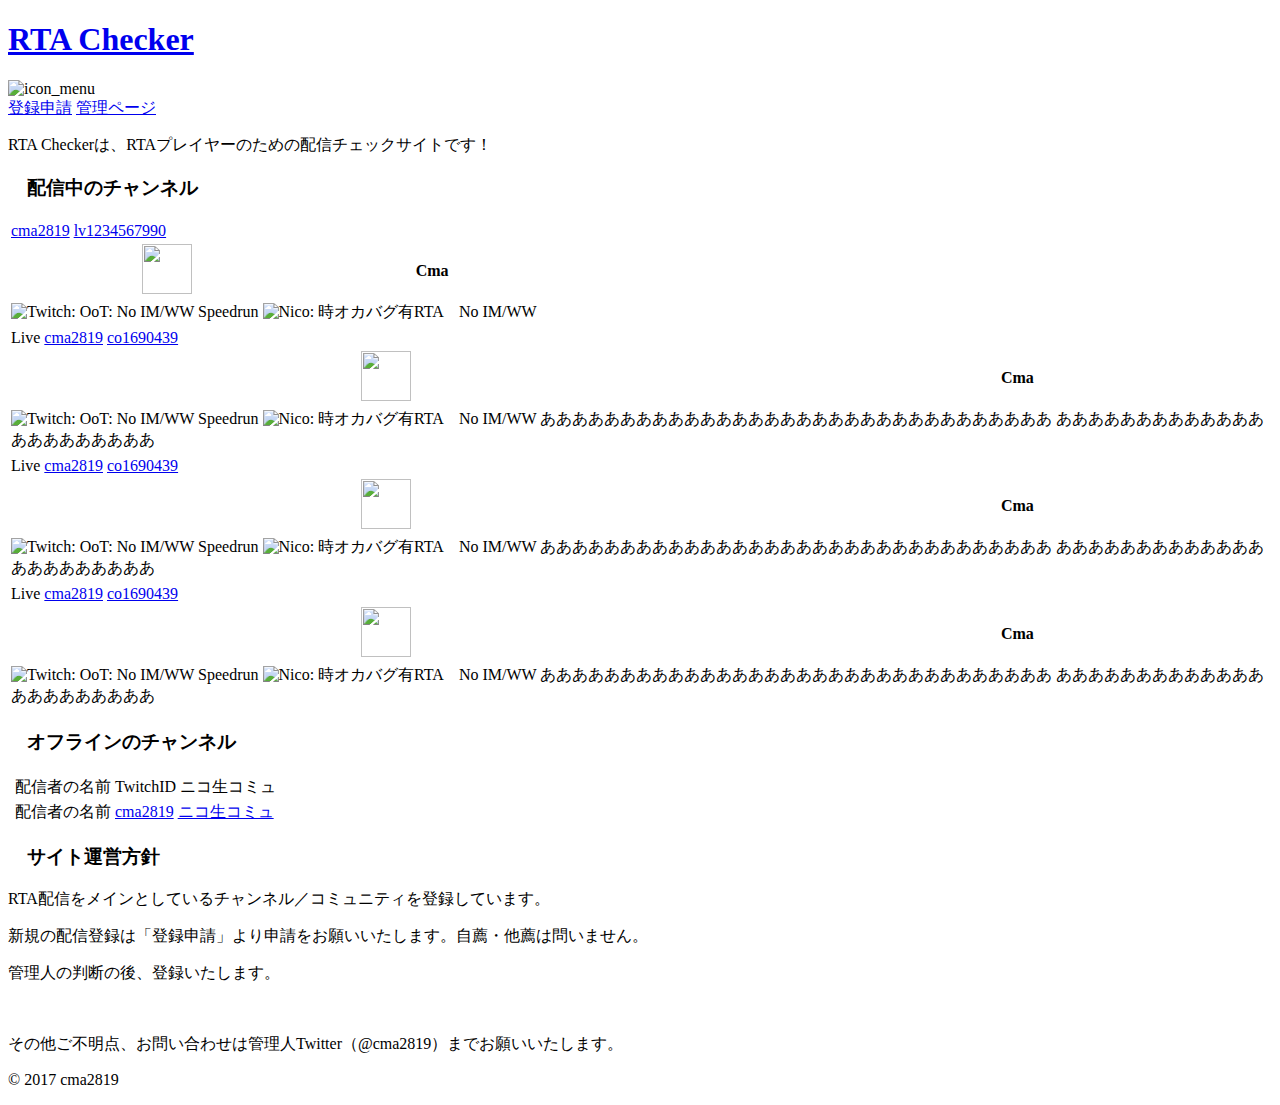
==== html/index.html @ 94434db0 "First commit from desktop. Mainly static files" ====
﻿<!DOCTYPE html>
<html>

<head>
<meta content="text/html; charset=utf-8" http-equiv="Content-Type" />
<title>RTA Checker Beta</title>
<link rel="stylesheet" href="./css/common.css" type="text/css" />
<link rel="stylesheet" href="./css/main.css" type="text/css" />
</head>

<body>
<div id="header">
	<div id="block">
		<h1><a href="./index.html">RTA Checker</a></h1>
		<span class="icon_menu">
			<img alt="icon_menu" src="img/icon_menu.png" width="32px" height="32px" />
		</span>
		<div class="list_menu">
			<a href="javascript:void(0)">登録申請</a>
			<a href="javascript:void(0)">管理ページ</a>

		</div>
	</div>
</div>

<div id="wrapper">
	<div id="margin_head"></div>
	<div id="body">
		<div id="description">
			<p>RTA Checkerは、RTAプレイヤーのための配信チェックサイトです！</p>
			<p></p>
		</div>
		<div id="list_main">
			<h3>
				<span class="icon_mark"></span>　配信中のチャンネル　<span class="icon_mark"></span>
			</h3>
			
			<!--配信者情報テンプレ -->
			<div class="stream">
				<table>
					<colgroup class="col1" />
					<tr class="status">
						<td colspan="2" class="td_stream">
						
							<span class="icon_twitch"></span>
							<a href="http://twitch.tv/cma2819" target="_blank">cma2819</a>
							<span class="icon_nicolive"></span>
							<a href="http://com.nicovideo.jp/community/co1690439" target="_blank">lv1234567990</a>
						</td>
					</tr>
					<tr class="name">
						<th class="image">
							<img src="./img/user/1.png" alt="" width="50px" height="50px"/>
						</th>
						<th>Cma</th>
					</tr>
					<tr class="playing">
						<td colspan="2">
							<div class="topics">
								<span class="topic">
									<img alt="Twitch:" src="./img/icon_twitch.png"
										 width="18px" height="18px" />
									OoT: No IM/WW Speedrun
								</span>
								<span class="topic">
									<img alt="Nico:" src="./img/icon_nico.png"
										 width="18px" height="18px" />
									時オカバグ有RTA　No IM/WW
								</span>
							</div>
						</td>
					</tr>
				</table>
			</div>
			<!-- ここまで -->
			
			<!--配信者情報テンプレ -->
			<div class="stream">
				<table>
					<colgroup class="col1" />
					<tr class="status">
						<td colspan="2" class="td_stream">
							<span class="label_live">Live</span>						
							<span class="icon_twitch"></span>
							<a href="http://twitch.tv/cma2819" target="_blank">cma2819</a>
							<span class="icon_nicolive"></span>
							<a href="http://com.nicovideo.jp/community/co1690439" target="_blank">co1690439</a>
						</td>
					</tr>
					<tr class="name">
						<th class="image">
							<img src="./img/user/1.png" alt="" width="50px" height="50px"/>
						</th>
						<th>Cma</th>
					</tr>
					<tr class="playing">

						<td colspan="2">
							<div class="topics">
								<span class="topic">
									<img alt="Twitch:" src="./img/icon_twitch.png"
										 width="18px" height="18px" />
									OoT: No IM/WW Speedrun
								</span>
								<span class="topic">
									<img alt="Nico:" src="./img/icon_nico.png"
										 width="18px" height="18px" />
									時オカバグ有RTA　No IM/WW
									ああああああああああああああああああああああああああああああああ
									ああああああああああああああああああああああ
								</span>
							</div>
						</td>
					</tr>
				</table>
			</div>
			<!-- ここまで -->

			<!--配信者情報テンプレ -->
			<div class="stream">
				<table>
					<colgroup class="col1" />
					<tr class="status">
						<td colspan="2" class="td_stream">
							<span class="label_live">Live</span>						
							<span class="icon_twitch"></span>
							<a href="http://twitch.tv/cma2819" target="_blank">cma2819</a>
							<span class="icon_nicolive"></span>
							<a href="http://com.nicovideo.jp/community/co1690439" target="_blank">co1690439</a>
						</td>
					</tr>
					<tr class="name">
						<th class="image">
							<img src="./img/user/1.png" alt="" width="50px" height="50px"/>
						</th>
						<th>Cma</th>
					</tr>
					<tr class="playing">

						<td colspan="2">
							<div class="topics">
								<span class="topic">
									<img alt="Twitch:" src="./img/icon_twitch.png"
										 width="18px" height="18px" />
									OoT: No IM/WW Speedrun
								</span>
								<span class="topic">
									<img alt="Nico:" src="./img/icon_nico.png"
										 width="18px" height="18px" />
									時オカバグ有RTA　No IM/WW
									ああああああああああああああああああああああああああああああああ
									ああああああああああああああああああああああ
								</span>
							</div>
						</td>
					</tr>
				</table>
			</div>
			<!-- ここまで -->
			<!--配信者情報テンプレ -->
			<div class="stream">
				<table>
					<colgroup class="col1" />
					<tr class="status">
						<td colspan="2" class="td_stream">
							<span class="label_live">Live</span>						
							<span class="icon_twitch"></span>
							<a href="http://twitch.tv/cma2819" target="_blank">cma2819</a>
							<span class="icon_nicolive"></span>
							<a href="http://com.nicovideo.jp/community/co1690439" target="_blank">co1690439</a>
						</td>
					</tr>
					<tr class="name">
						<th class="image">
							<img src="./img/user/1.png" alt="" width="50px" height="50px"/>
						</th>
						<th>Cma</th>
					</tr>
					<tr class="playing">

						<td colspan="2">
							<div class="topics">
								<span class="topic">
									<img alt="Twitch:" src="./img/icon_twitch.png"
										 width="18px" height="18px" />
									OoT: No IM/WW Speedrun
								</span>
								<span class="topic">
									<img alt="Nico:" src="./img/icon_nico.png"
										 width="18px" height="18px" />
									時オカバグ有RTA　No IM/WW
									ああああああああああああああああああああああああああああああああ
									ああああああああああああああああああああああ
								</span>
							</div>
						</td>
					</tr>
				</table>
			</div>
			<!-- ここまで -->		
		</div>
		<div id="list_sub">
			<h3>
				<span class="icon_mark"></span>　オフラインのチャンネル　<span class="icon_mark"></span>
			</h3>
			<div id="div_scroll">
				<table class="table_offline">
					<tr>
						<td class="mark"><span class="icon_mark"></span></td>
						<td class="td_sub_player">配信者の名前</td>
						<td class="td_sub_stream">
							<span class="icon_twitch"></span>TwitchID
							<span class="icon_nicolive"></span>ニコ生コミュ
						</td>
					</tr>
					<tr>
						<td class="mark"><span class="icon_mark"></span></td>
						<td class="td_sub_player">配信者の名前</td>
						<td class="td_sub_stream">
							<span class="icon_twitch"></span>
							<a href="http://twitch.tv/cma2819" target="_blank">cma2819</a>
							<span class="icon_nicolive"></span>
							<a href="javascript:void(0)" target="_blank">ニコ生コミュ</a>
						</td>
					</tr>
				</table>
			</div>
		</div>
		
		<div id="purpose">
			<h3>
			<span class="icon_mark"></span>　サイト運営方針　<span class="icon_mark"></span></h3>
			<p>RTA配信をメインとしているチャンネル／コミュニティを登録しています。</p>
			<p>新規の配信登録は「登録申請」より申請をお願いいたします。自薦・他薦は問いません。</p>
			<p>管理人の判断の後、登録いたします。</p>
			<br>
			<p>その他ご不明点、お問い合わせは管理人Twitter（@cma2819）までお願いいたします。</p>
		</div>
	</div>
	<div id="footer">
		<p>&copy; 2017 cma2819</p>
	</div>
</div>
</body>

</html>
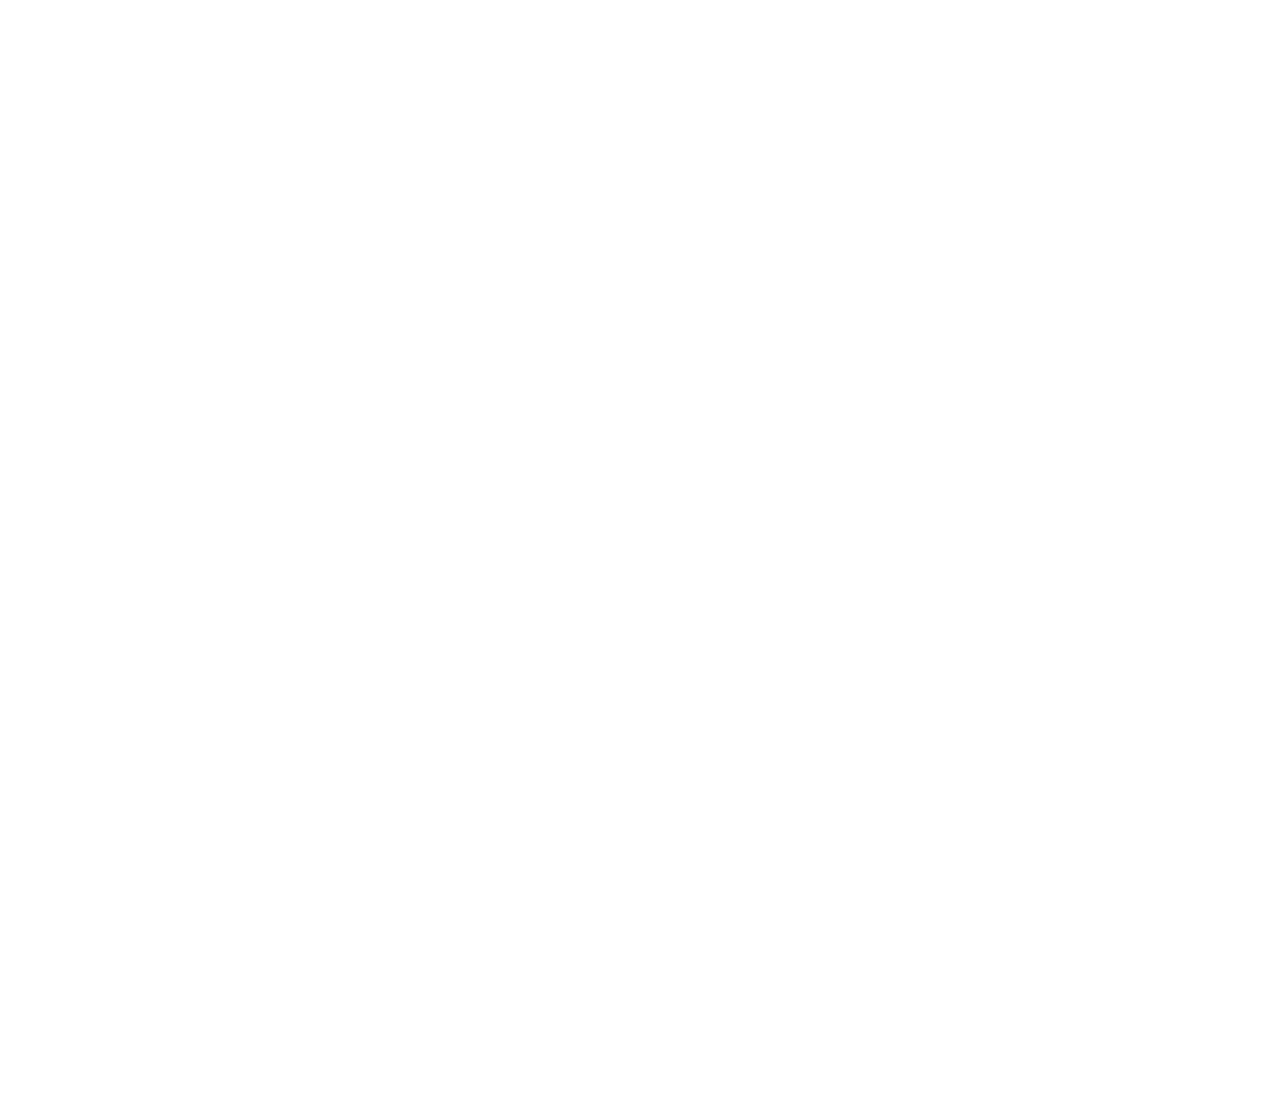
==== commit f0c9b843: "Add showpage js" ====
--- a/html/index.html
+++ b/html/index.html
@@ -6,6 +6,14 @@
 <title>RTA Checker Beta</title>
 <link rel="stylesheet" href="./css/common.css" type="text/css" />
 <link rel="stylesheet" href="./css/main.css" type="text/css" />
+<style>
+	body {
+		visibility:hidden;
+	}
+</style>
+<script src="https://code.jquery.com/jquery-3.2.1.js"></script>
+<script src="js/showpage.js" defer onload="show()"></script>
+
 </head>
 
 <body>
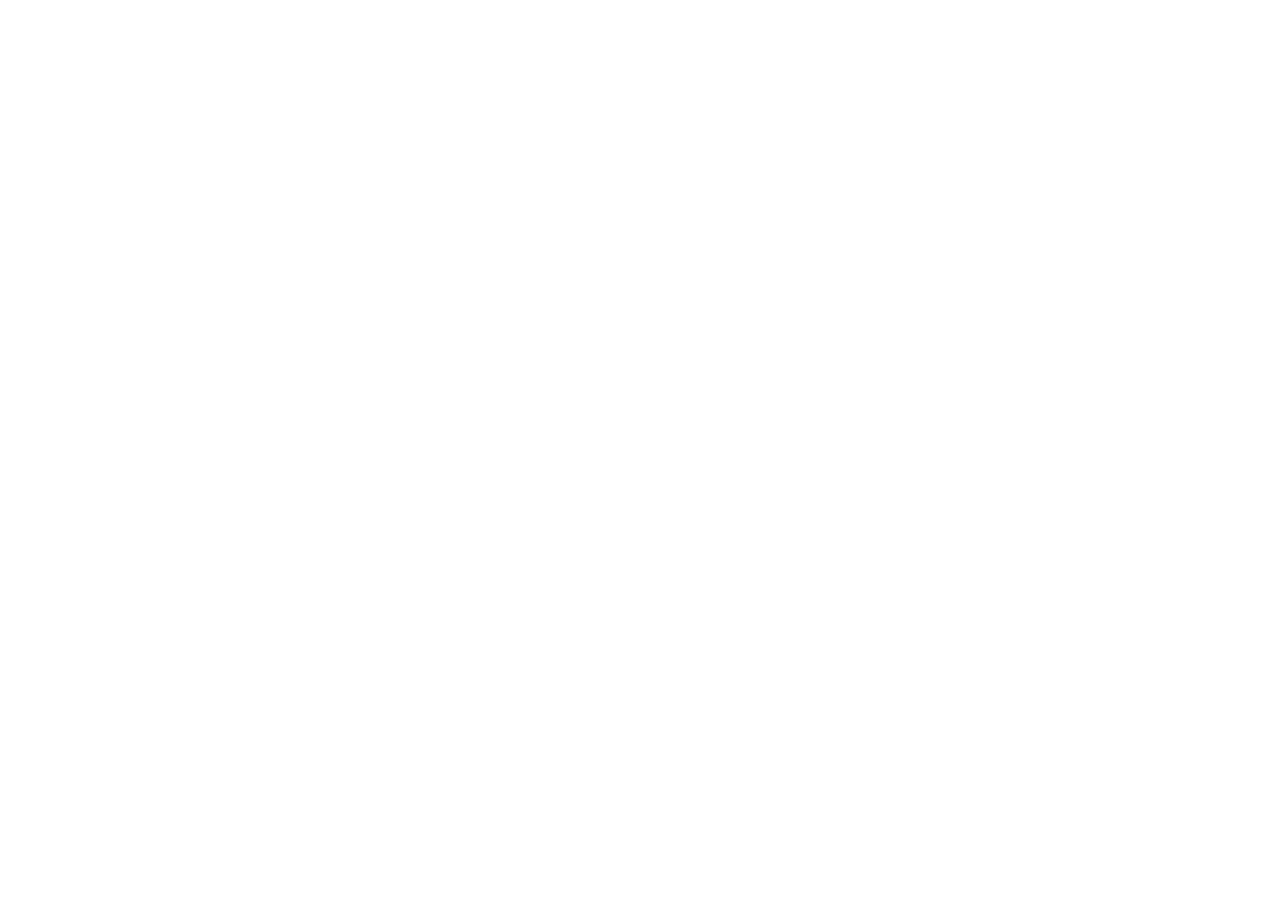
==== commit ba7343db: "Update css" ====
--- a/html/index.html
+++ b/html/index.html
@@ -8,11 +8,11 @@
 <link rel="stylesheet" href="./css/main.css" type="text/css" />
 <style>
 	body {
-		visibility:hidden;
+		display:none;
 	}
 </style>
 <script src="https://code.jquery.com/jquery-3.2.1.js"></script>
-<script src="js/showpage.js" defer onload="show()"></script>
+<script src="js/showpage.js" defer></script>
 
 </head>
 
@@ -25,7 +25,7 @@
 		</span>
 		<div class="list_menu">
 			<a href="javascript:void(0)">登録申請</a>
-			<a href="javascript:void(0)">管理ページ</a>
+			<a href="./manage.html">管理ページ</a>
 
 		</div>
 	</div>
